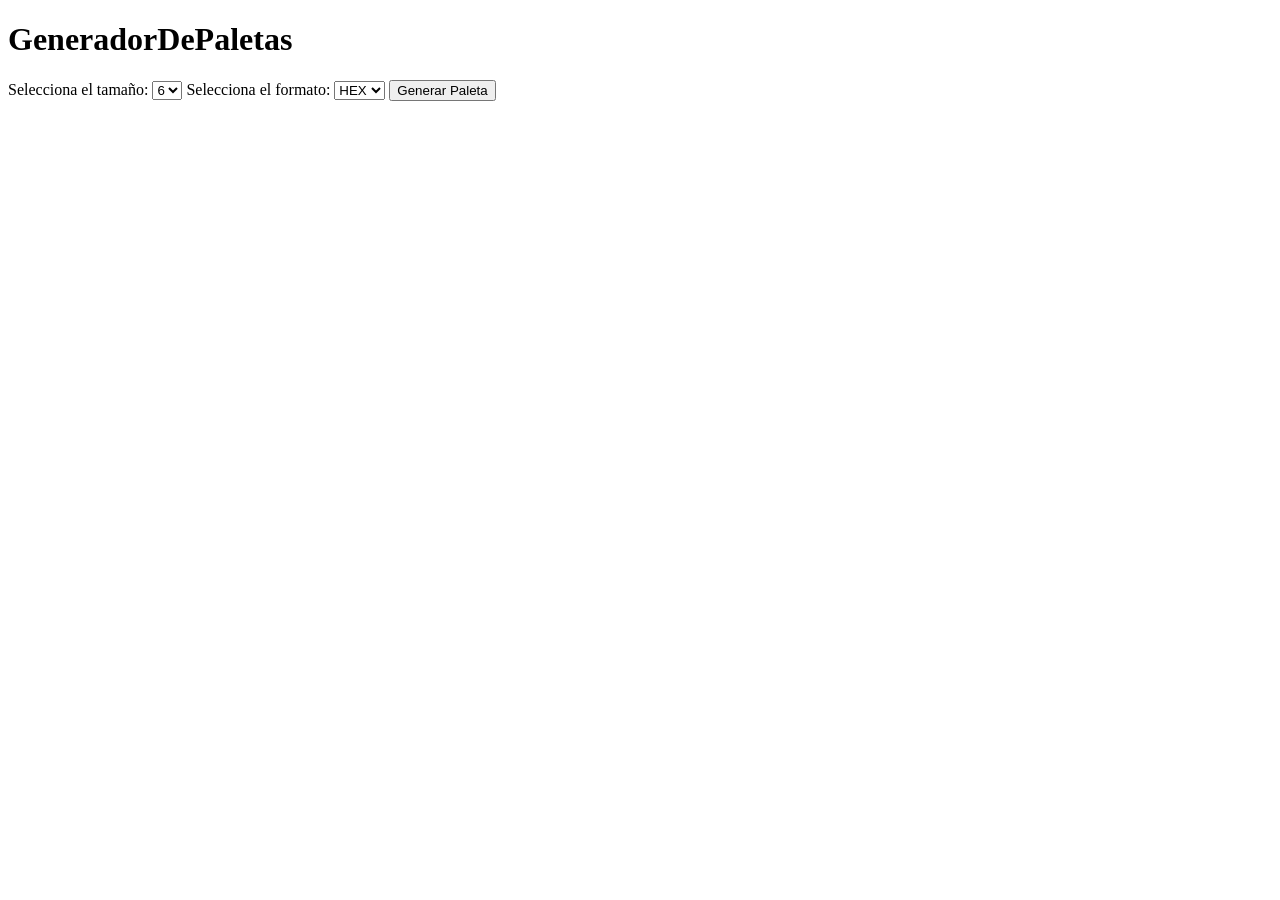
==== colores.html @ 526b0933 "Maqueta inicial con html" ====
<!DOCTYPE html>
<html lang="en">
<head>
    <meta charset="UTF-8">
    <meta name="viewport" content="width=device-width, initial-scale=1.0">
    <link rel="stylesheet" href="colores.css">
    <title>Generador de Paletas</title>
</head>
<body>
    <h1>GeneradorDePaletas</h1>
<label for="Tamaño">Selecciona el tamaño:</label>

<select id="Tamaño">
    <option>6</option>
    <option>8</option>
    <option>9</option>
</select>

<label for="Formato">Selecciona el formato:</label>

<select id="Formato">
    <option>HEX</option>
    <option>RGB</option>
    <option>HSL</option>
</select>

<button id="generar">Generar Paleta</button>
    
<script src="colores.js"></script>
</body>
</html>
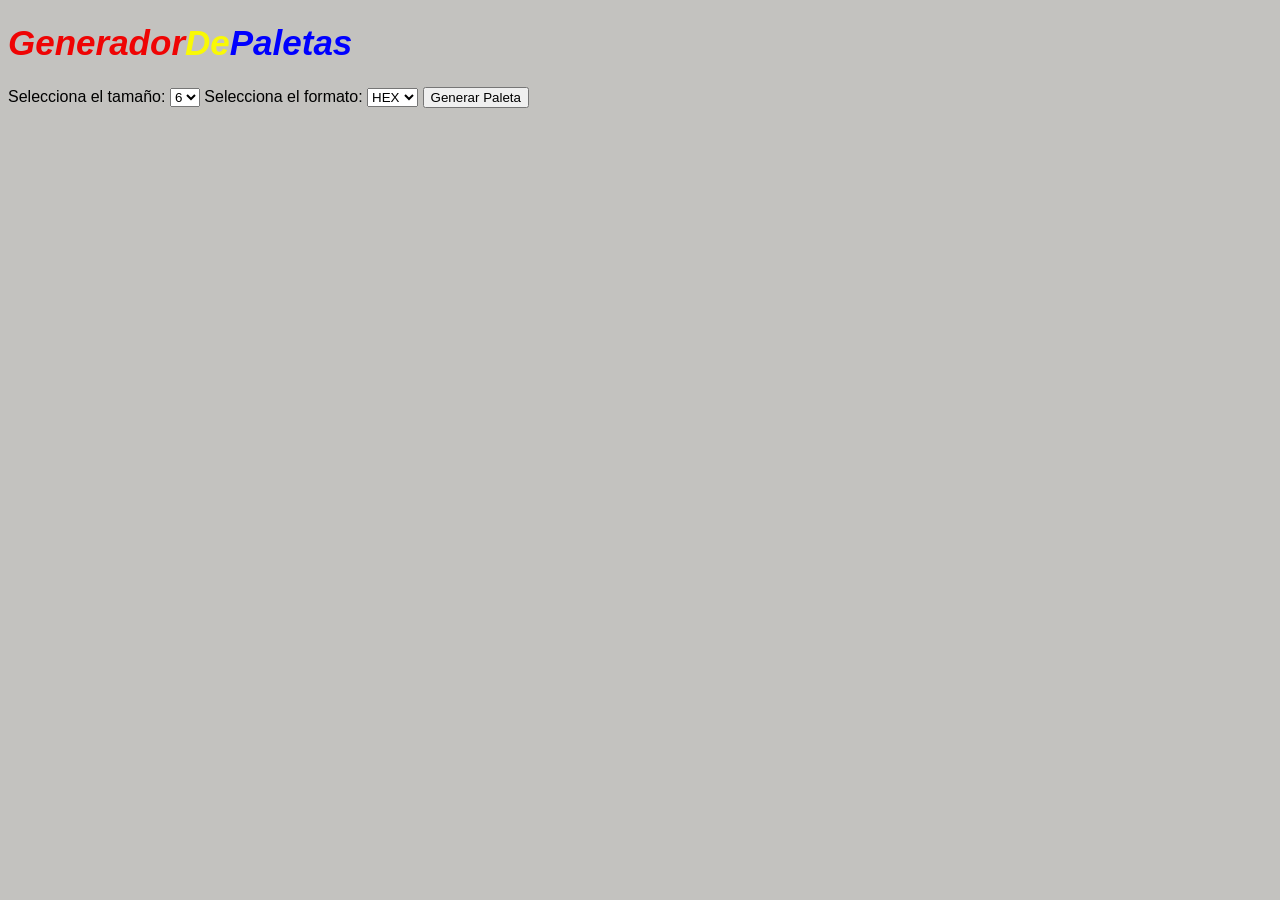
==== commit bd7c36e5: "maquetado letra y color en css" ====
--- a/colores.html
+++ b/colores.html
@@ -7,7 +7,9 @@
     <title>Generador de Paletas</title>
 </head>
 <body>
-    <h1>GeneradorDePaletas</h1>
+    <h1>
+        <span class="rojo">Generador</span><span class="amarillo">De</span><span class="azul">Paletas</span>
+    </h1>
 <label for="Tamaño">Selecciona el tamaño:</label>
 
 <select id="Tamaño">
--- a/colores.css
+++ b/colores.css
@@ -0,0 +1,21 @@
+html{
+    background-color: #c3c2bf;
+}
+body{
+    font-family: Arial, Helvetica, sans-serif;
+}
+h1{
+    font-size: 35px;
+    font-weight: 700;
+    font-style: italic;
+}
+.rojo{
+    color: #ef0404;
+}
+.amarillo{
+    color: #f9f905;
+}
+.azul{
+    color: #0000ff;
+}
+
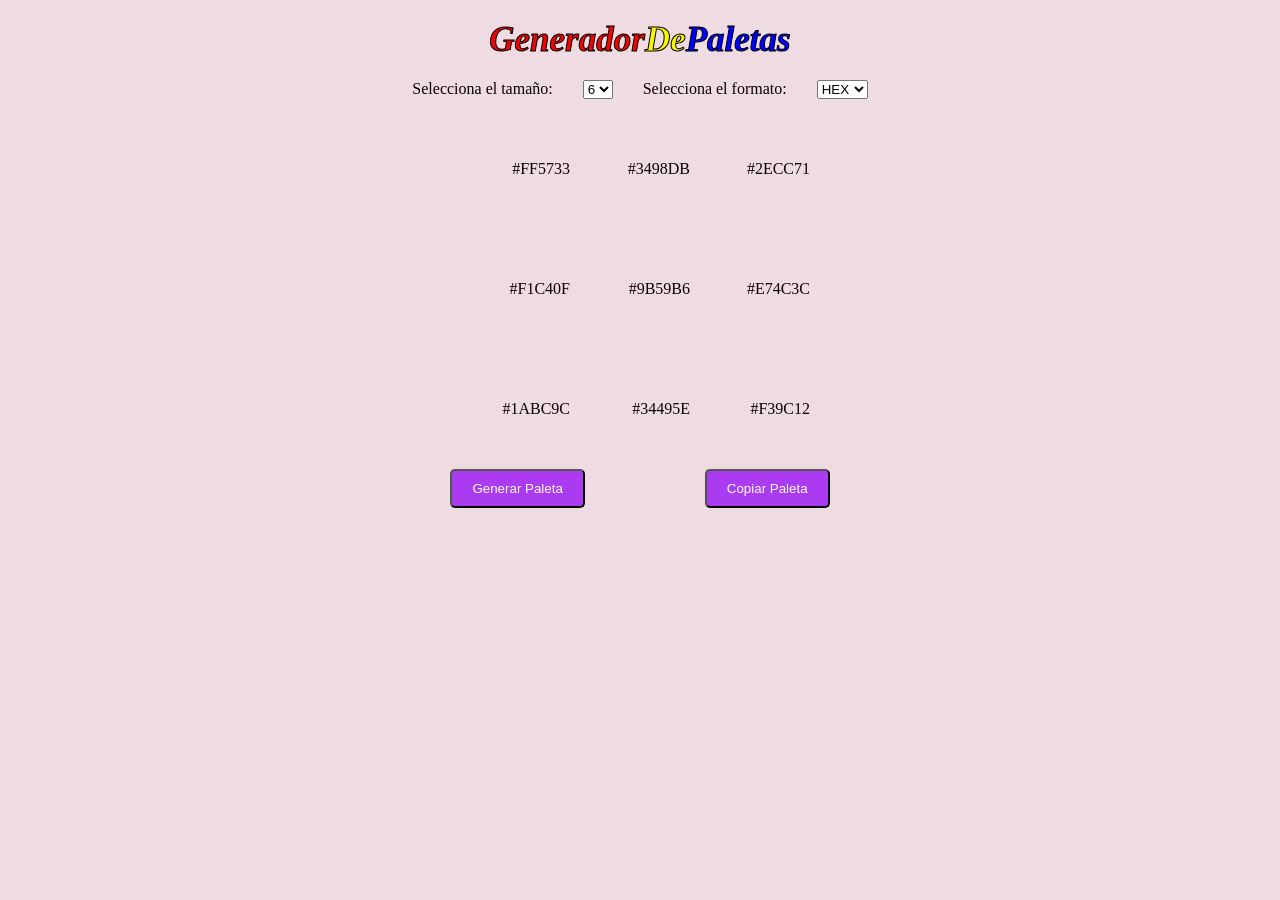
==== commit 5ad6092d: "maquetando botones y controles en css" ====
--- a/colores.html
+++ b/colores.html
@@ -10,6 +10,9 @@
     <h1>
         <span class="rojo">Generador</span><span class="amarillo">De</span><span class="azul">Paletas</span>
     </h1>
+
+<div class="controles">
+
 <label for="Tamaño">Selecciona el tamaño:</label>
 
 <select id="Tamaño">
@@ -26,8 +29,31 @@
     <option>HSL</option>
 </select>
 
+</div>
+
+<div id="paleta">
+    <div class="color">#FF5733</div>
+    <div class="color">#3498DB</div>
+    <div class="color">#2ECC71</div>
+    <div class="color">#F1C40F</div>
+    <div class="color">#9B59B6</div>
+    <div class="color">#E74C3C</div>
+    <div class="color">#1ABC9C</div>
+    <div class="color">#34495E</div>
+    <div class="color">#F39C12</div>
+
+</div>
+
+<div class="botones">
 <button id="generar">Generar Paleta</button>
-    
+<button id="copiar">Copiar Paleta</button>
+</div>
+
+<dialog id="dialogo">
+    <p>Paleta copiada al portapapeles</p>
+    <button id="cerrar">Cerrar</button>
+    </dialog>
+
 <script src="colores.js"></script>
 </body>
 </html>
--- a/colores.css
+++ b/colores.css
@@ -1,13 +1,27 @@
-html{
-    background-color: #c3c2bf;
+* {
+    margin: 0;     /*elimina los márgenes que el navegador agrega por defecto*/
+    padding: 0; /*elimina el padding que el navegador agrega por defecto*/
+    box-sizing: border-box; /*establece que el tamaño de los elementos se calcule incluyendo el padding y el borde*/
 }
+
 body{
-    font-family: Arial, Helvetica, sans-serif;
+    background-color: #EFDBE2;
+    font-family: 'Times New Roman', Times, serif;
+    color:#0a0101;
+
+    display: flex; /*coloca los elementos en una fila*/
+    flex-direction: column;
+    align-items: center;
+
+    min-height: 100vh; /*el body ocupa al menos el 100% de la altura de la ventana del navegador*/
 }
+
 h1{
+    margin: 20px 0;
     font-size: 35px;
     font-weight: 700;
     font-style: italic;
+    -webkit-text-stroke: 1px #000000;
 }
 .rojo{
     color: #ef0404;
@@ -19,3 +33,48 @@
     color: #0000ff;
 }
 
+.controles{
+    display: flex;
+    justify-content: center;
+    gap: 30px; /*establece un espacio de 30px entre los elementos hijos*/
+    margin-bottom: 20px;
+}
+
+.botones{
+    display: flex;
+    justify-content: center;
+    gap: 100px;
+}
+
+#generar, #copiar {
+    margin: 10px;
+    padding: 10px 20px;
+    border-radius: 5px;
+    cursor: pointer;
+    transition: background-color 0.3s ease; /*agrega una transición suave al cambiar el color de fondo*/
+    background-color: #AA3BF0;
+    color: #fff;
+}
+
+#generar:hover,
+#copiar:hover{
+    background-color: white;
+    color: #AA3BF0;
+}
+
+#paleta{
+    display: grid; /*establece un diseño de cuadrícula para los elementos hijos*/
+    grid-template-columns: repeat(3, 1fr); /*define el número de columnas y su tamaño mínimo y máximo*/
+    gap: 20px;
+}
+
+.color{
+    width: 100px;
+    height: 100px;
+    border-radius: 10px;
+    display: flex; /*coloca los elementos en una fila*/
+    flex-direction: column; /*coloca los elementos en una columna*/
+    justify-content: center; /*centra los elementos verticalmente*/
+    align-items: end; /*centra los elementos horizontalmente*/
+    overflow: hidden; /*oculta cualquier contenido que se desborde del contenedor*/
+}
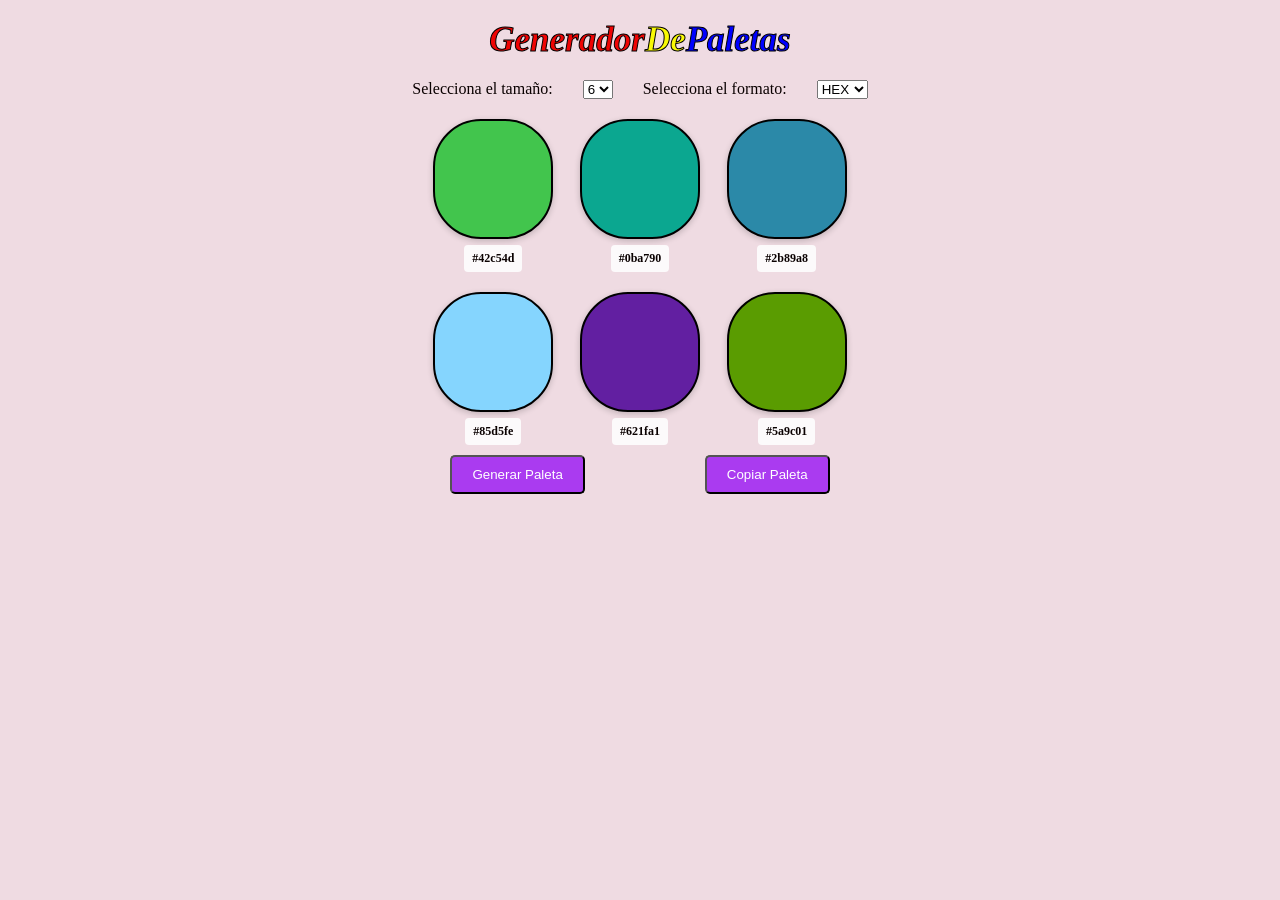
==== commit e8458c01: "Creando dinamica de pagina con JavaScript" ====
--- a/colores.html
+++ b/colores.html
@@ -13,17 +13,17 @@
 
 <div class="controles">
 
-<label for="Tamaño">Selecciona el tamaño:</label>
+<label for="tamaño">Selecciona el tamaño:</label>
 
-<select id="Tamaño">
+<select id="tamaño">
     <option>6</option>
     <option>8</option>
     <option>9</option>
 </select>
 
-<label for="Formato">Selecciona el formato:</label>
+<label for="formato">Selecciona el formato:</label>
 
-<select id="Formato">
+<select id="formato">
     <option>HEX</option>
     <option>RGB</option>
     <option>HSL</option>
@@ -31,18 +31,7 @@
 
 </div>
 
-<div id="paleta">
-    <div class="color">#FF5733</div>
-    <div class="color">#3498DB</div>
-    <div class="color">#2ECC71</div>
-    <div class="color">#F1C40F</div>
-    <div class="color">#9B59B6</div>
-    <div class="color">#E74C3C</div>
-    <div class="color">#1ABC9C</div>
-    <div class="color">#34495E</div>
-    <div class="color">#F39C12</div>
-
-</div>
+<div id="paleta"></div>
 
 <div class="botones">
 <button id="generar">Generar Paleta</button>
--- a/colores.css
+++ b/colores.css
@@ -66,15 +66,33 @@
     display: grid; /*establece un diseño de cuadrícula para los elementos hijos*/
     grid-template-columns: repeat(3, 1fr); /*define el número de columnas y su tamaño mínimo y máximo*/
     gap: 20px;
+    width: 100%;
+    max-width: 420px;
 }
 
-.color{
-    width: 100px;
-    height: 100px;
-    border-radius: 10px;
-    display: flex; /*coloca los elementos en una fila*/
-    flex-direction: column; /*coloca los elementos en una columna*/
-    justify-content: center; /*centra los elementos verticalmente*/
-    align-items: end; /*centra los elementos horizontalmente*/
-    overflow: hidden; /*oculta cualquier contenido que se desborde del contenedor*/
+.item-color {
+    display: flex;
+    flex-direction: column;
+    align-items: center;
+    gap: 6px;
 }
+
+.color {
+    width: 120px;
+    height: 120px;
+    border: 2px solid #000;
+    border-radius: 40%;
+    box-shadow: 0 2px 6px rgba(0, 0, 0, 0.2);
+}
+
+.valor-color {
+    background-color: rgba(255, 255, 255, 0.85);
+    padding: 6px 8px;
+    border-radius: 4px;
+    font-size: 12px;
+    font-weight: bold;
+    text-align: center;
+    margin: 0;
+}
+
+
